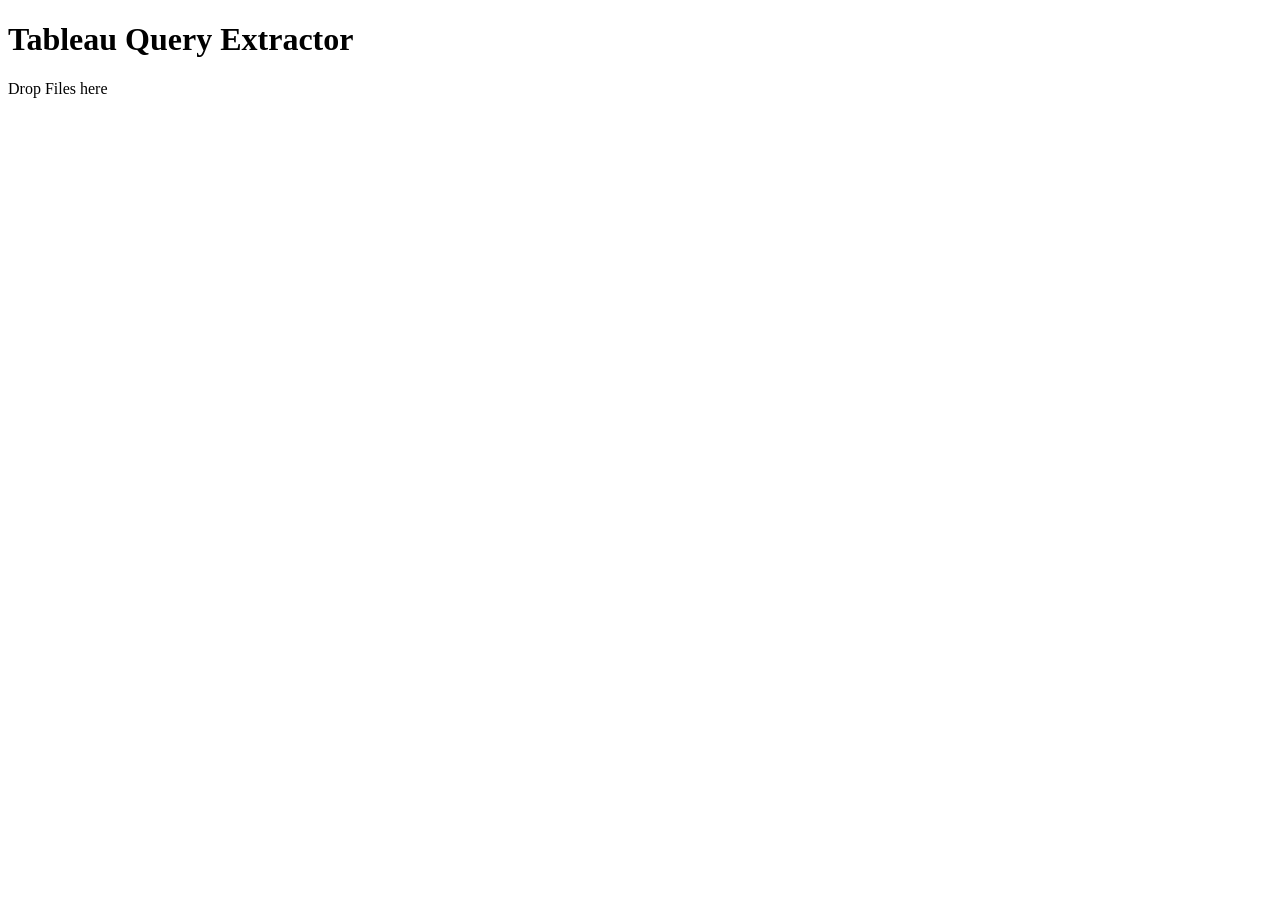
==== src/main/web/index.html @ 5a9216d7 "Initial commit" ====
<!DOCTYPE html>
<html>
<head><title>Tableau Info</title></head>
<body>
<div class="grid-container">
    <div class="grid-x">
        <div class="cell">
            <h1 class="text-center">Tableau Query Extractor</h1>
        </div>
        <div class="cell" id="drop-area">
            <div class="text-center">Drop Files here</div></div>
    </div>
</div>


<script type="text/javascript" language="JavaScript" src="main.bundle.js"></script>
</body>
</html>
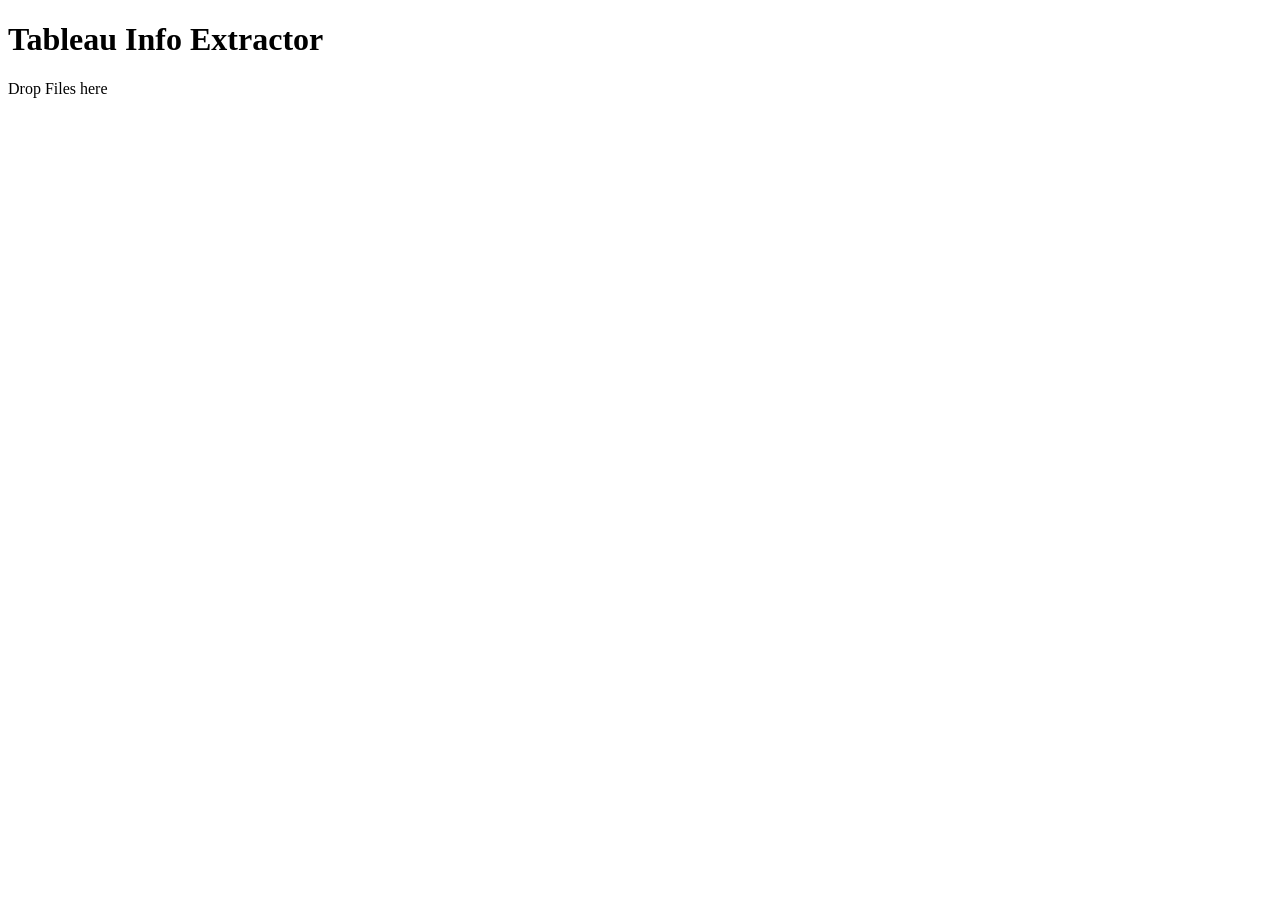
==== commit 8a676a44: "Render custom sql" ====
--- a/src/main/web/index.html
+++ b/src/main/web/index.html
@@ -2,17 +2,17 @@
 <html>
 <head><title>Tableau Info</title></head>
 <body>
+<script type="text/javascript" language="JavaScript" src="main.bundle.js"></script>
 <div class="grid-container">
     <div class="grid-x">
         <div class="cell">
-            <h1 class="text-center">Tableau Query Extractor</h1>
+            <h1 class="text-center">Tableau Info Extractor</h1>
         </div>
-        <div class="cell" id="drop-area">
-            <div class="text-center">Drop Files here</div></div>
+        <div class="cell rounded-border" id="drop-area">
+            <div class="text-center">Drop Files here</div>
+        </div>
+        <div class="cell" id="content-area">
     </div>
 </div>
-
-
-<script type="text/javascript" language="JavaScript" src="main.bundle.js"></script>
 </body>
 </html>
